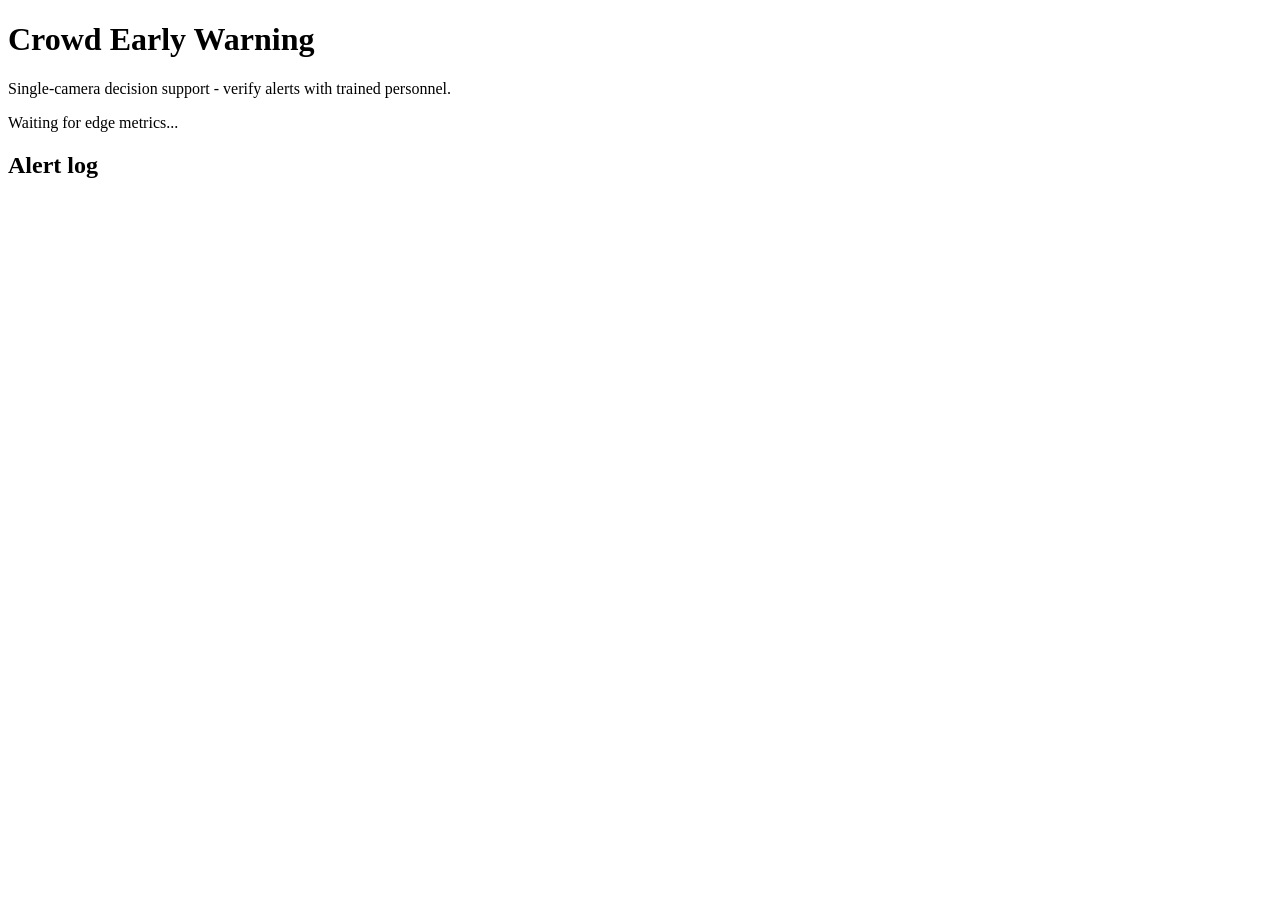
==== fog/static/index.html @ adf4bc1e "chore: init commit" ====
<!doctype html>
<html lang="en"><head><meta charset="utf-8"><meta name="viewport" content="width=device-width,initial-scale=1"><title>Crowd Early Warning</title><link rel="stylesheet" href="/static/styles.css"></head>
<body><main><header><h1>Crowd Early Warning</h1><p>Single-camera decision support - verify alerts with trained personnel.</p></header><section id="empty">Waiting for edge metrics...</section><section id="zones"></section><section><h2>Alert log</h2><ol id="alerts"></ol></section></main><script src="/static/app.js"></script></body></html>
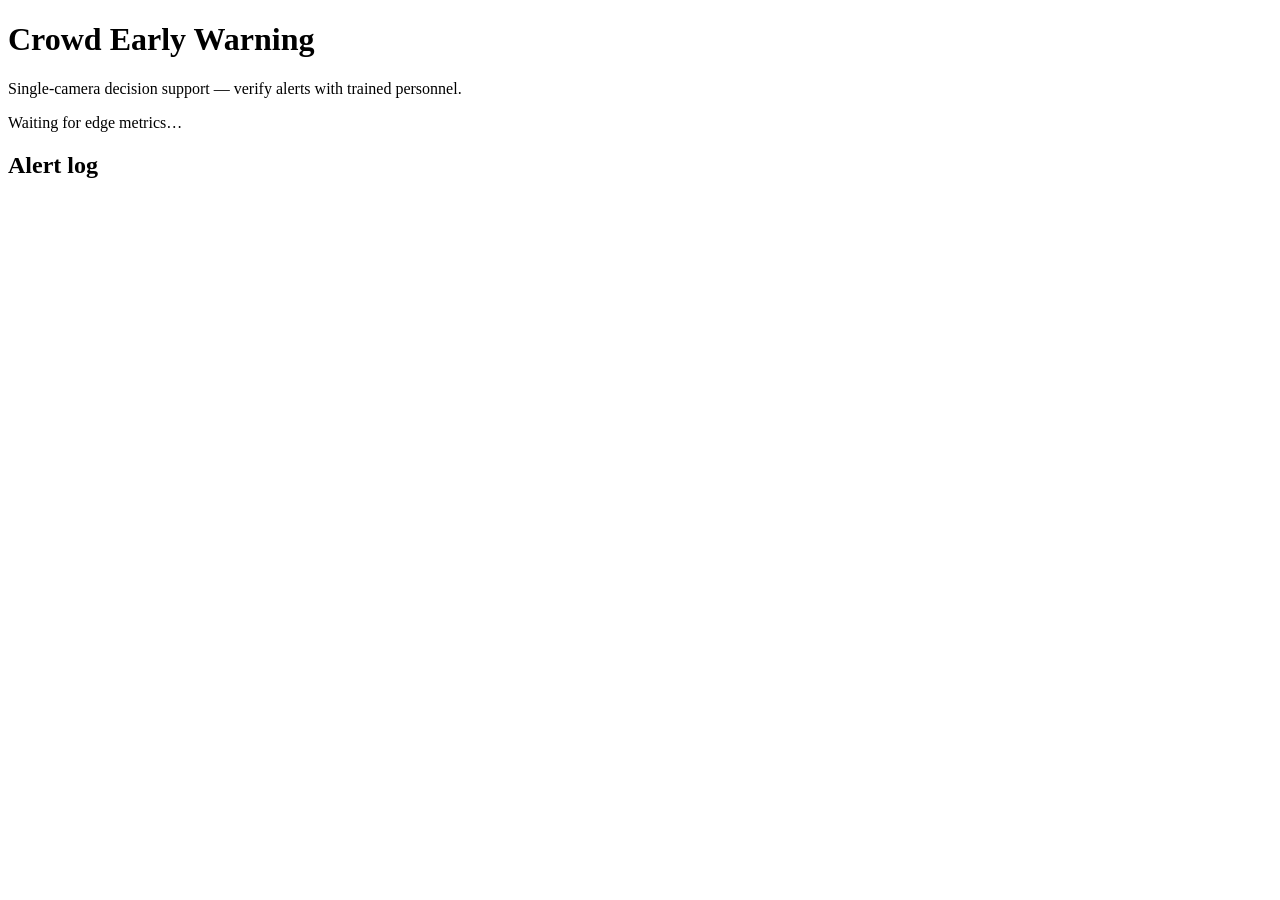
==== commit aa4bf826: "feat(fog): live alerts, stale state, history charts, classifier mode labelling, integration tests" ====
--- a/fog/static/index.html
+++ b/fog/static/index.html
@@ -1,3 +1,27 @@
 <!doctype html>
-<html lang="en"><head><meta charset="utf-8"><meta name="viewport" content="width=device-width,initial-scale=1"><title>Crowd Early Warning</title><link rel="stylesheet" href="/static/styles.css"></head>
-<body><main><header><h1>Crowd Early Warning</h1><p>Single-camera decision support - verify alerts with trained personnel.</p></header><section id="empty">Waiting for edge metrics...</section><section id="zones"></section><section><h2>Alert log</h2><ol id="alerts"></ol></section></main><script src="/static/app.js"></script></body></html>
+<html lang="en">
+<head>
+  <meta charset="utf-8">
+  <meta name="viewport" content="width=device-width,initial-scale=1">
+  <title>Crowd Early Warning</title>
+  <link rel="stylesheet" href="/static/styles.css">
+</head>
+<body>
+  <div id="banner" class="banner" hidden>
+    ⚠️ Disconnected — reconnecting…
+  </div>
+  <main>
+    <header>
+      <h1>Crowd Early Warning</h1>
+      <p>Single-camera decision support — verify alerts with trained personnel.</p>
+    </header>
+    <section id="empty">Waiting for edge metrics…</section>
+    <section id="zones"></section>
+    <section>
+      <h2>Alert log</h2>
+      <ol id="alerts"></ol>
+    </section>
+  </main>
+  <script src="/static/app.js"></script>
+</body>
+</html>
